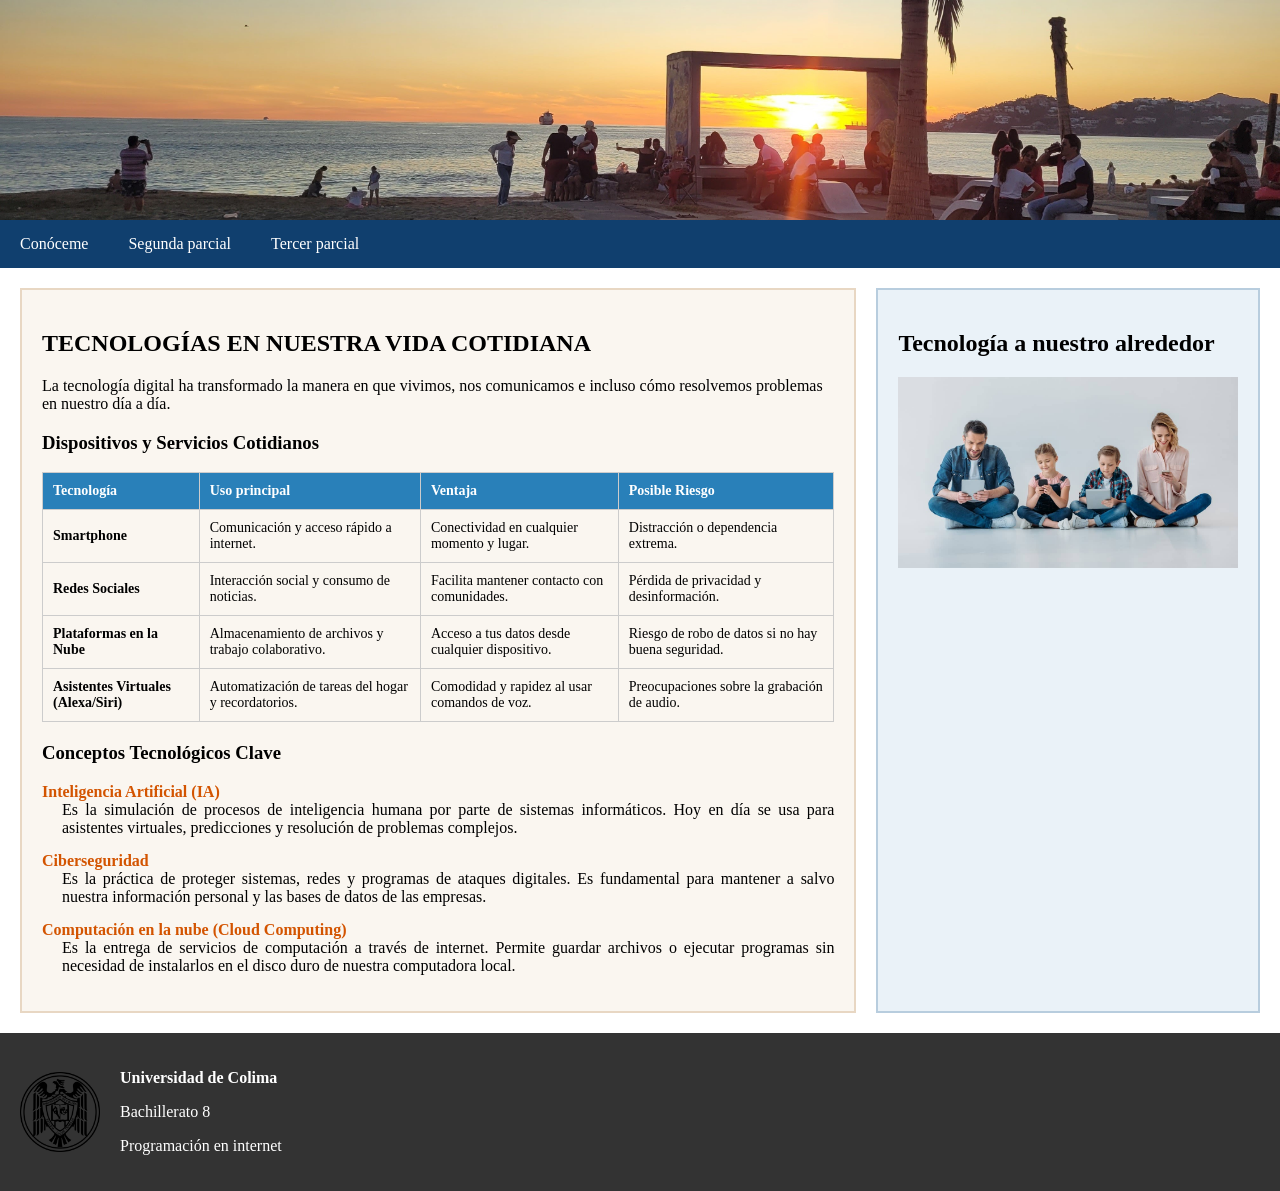
==== comunidad.html @ 7c07b913 "Add files via upload" ====
<!DOCTYPE html>
<html lang="es">
<head>
    <meta charset="UTF-8">
    <title>Comunidad y Tecnología</title>
    <link rel="stylesheet" href="estilos21.09.26.css">
    <style>
        .tabla-tecnologia {
            width: 100%;
            border-collapse: collapse;
            margin-bottom: 20px;
            font-size: 14px;
        }
        .tabla-tecnologia th, .tabla-tecnologia td {
            border: 1px solid #ccc;
            padding: 10px;
            text-align: left;
        }
        .tabla-tecnologia th {
            background-color: #2980b9;
            color: white;
        }
        dt {
            font-weight: bold;
            color: #d35400;
            margin-top: 15px;
        }
        dd {
            margin-bottom: 10px;
            margin-left: 20px;
            text-align: justify;
        }
    </style>
</head>
<body>
    <header><img src="fondo.jpg" alt="Fondo"></header>
    
    <nav style="position: relative; z-index: 999;">
        <ul>
            <li><a href="#">Conóceme</a>
                <ul>
                    <li><a href="Informacion.html">Información personal</a></li>
                    <li><a href="pasatiempos.html">Pasatiempos</a></li>
                </ul>
            </li>
            <li><a href="#">Segunda parcial</a>
                 <ul>
                    <li><a href="#">Práctica uno</a></li> 
                    <li><a href="posiciones.html">Práctica de posiciones</a></li>
                    <li><a href="mundodigital.html">Mi mundo digital</a></li>
                    <li><a href="comunidad.html">Comunidad Digital</a></li>
                 </ul>
            </li>
            <li><a href="#">Tercer parcial</a>
                <ul>
                    
                </ul>
            </li>
        </ul>
    </nav>

    <section>
        <aside class="principal">
            <h2>TECNOLOGÍAS EN NUESTRA VIDA COTIDIANA</h2>
            
            <p>La tecnología digital ha transformado la manera en que vivimos, nos comunicamos e incluso cómo resolvemos problemas en nuestro día a día.</p>

            <h3>Dispositivos y Servicios Cotidianos</h3>
            <table class="tabla-tecnologia">
                <tr>
                    <th>Tecnología</th>
                    <th>Uso principal</th>
                    <th>Ventaja</th>
                    <th>Posible Riesgo</th>
                </tr>
                <tr>
                    <td><strong>Smartphone</strong></td>
                    <td>Comunicación y acceso rápido a internet.</td>
                    <td>Conectividad en cualquier momento y lugar.</td>
                    <td>Distracción o dependencia extrema.</td>
                </tr>
                <tr>
                    <td><strong>Redes Sociales</strong></td>
                    <td>Interacción social y consumo de noticias.</td>
                    <td>Facilita mantener contacto con comunidades.</td>
                    <td>Pérdida de privacidad y desinformación.</td>
                </tr>
                <tr>
                    <td><strong>Plataformas en la Nube</strong></td>
                    <td>Almacenamiento de archivos y trabajo colaborativo.</td>
                    <td>Acceso a tus datos desde cualquier dispositivo.</td>
                    <td>Riesgo de robo de datos si no hay buena seguridad.</td>
                </tr>
                <tr>
                    <td><strong>Asistentes Virtuales (Alexa/Siri)</strong></td>
                    <td>Automatización de tareas del hogar y recordatorios.</td>
                    <td>Comodidad y rapidez al usar comandos de voz.</td>
                    <td>Preocupaciones sobre la grabación de audio.</td>
                </tr>
            </table>

            <h3>Conceptos Tecnológicos Clave</h3>
            <dl>
                <dt>Inteligencia Artificial (IA)</dt>
                <dd>Es la simulación de procesos de inteligencia humana por parte de sistemas informáticos. Hoy en día se usa para asistentes virtuales, predicciones y resolución de problemas complejos.</dd>

                <dt>Ciberseguridad</dt>
                <dd>Es la práctica de proteger sistemas, redes y programas de ataques digitales. Es fundamental para mantener a salvo nuestra información personal y las bases de datos de las empresas.</dd>

                <dt>Computación en la nube (Cloud Computing)</dt>
                <dd>Es la entrega de servicios de computación a través de internet. Permite guardar archivos o ejecutar programas sin necesidad de instalarlos en el disco duro de nuestra computadora local.</dd>
            </dl>
        </aside>

        <aside class="secundario">
            <h2>Tecnología a nuestro alrededor</h2>
  
            <img src="tecnologia.jpg" alt="Personas usando tecnología" width="100%" style="margin-bottom: 15px;">
           
            <iframe width="100%" height="250" src="https://www.youtube.com/embed/5a37OvuA7-8" title="YouTube video player" frameborder="0" allowfullscreen></iframe>
        </aside>
    </section>

    <footer>
        <img src="logo.ucol.png" alt="Logo de la Universidad de Colima">
        <div>
            <p><strong>Universidad de Colima</strong></p>
            <p>Bachillerato 8</p>
            <p>Programación en internet</p>
        </div>
    </footer>
</body>
</html>
---- estilos21.09.26.css ----
:root {
    --color-nav: #103f6e;               /* Azul marino */
    --color-nav-hover: #d97706;         /* Naranja/Dorado cálido */
    --color-submenu: #0b2e52;           /* Azul marino oscuro */
    --color-footer: #333333;            /* Gris oscuro */
    --color-texto-blanco: #ffffff;      /* Blanco */
    --color-fondo-principal: #faf6f0;   /* Tono arena suave */
    --color-borde-principal: #e8d7c3;   /* Borde cálido */
    --color-fondo-secundario: #eaf2f8;   /* Azul claro muy suave */
    --color-borde-secundario: #b8cdde;   /* Borde azulado suave */
}

/* Estilos Generales */
body{
    margin: 0;
}
/*Estilos del encabezado */
header{
    width: 100%;
    height: 220px;
}
header img{
    width: 100%;
    height: 220px;
    object-fit: cover;
}
/*Estilos del menú*/
nav{
    background-color: var(--color-nav);
}
nav ul{
    list-style: none;
    margin: 0;
    padding: 0;
}
nav > ul{
    display: flex;
}
nav li{
    position: relative;
}
nav a {
    display: block;
    color: var(--color-texto-blanco);
    text-decoration: none;
    padding: 15px 20px;
}
nav a:hover{
    background-color: var(--color-nav-hover);
}
/*Estilos del submenu*/
nav li ul{
    display: none;
    position: absolute;
    background-color: var(--color-submenu);
    min-width: 180px;
}
nav li:hover ul{
    display: block;
}
/*Estilos del pie de página*/
footer{
    background-color: var(--color-footer);
    color: var(--color-texto-blanco);
    display: flex;
    align-items: center;
    padding: 20px;
}
footer img{
    width: 80px;
    height: 80px;
    margin-right: 20px;
}
/*Estilos para el cuerpo de página*/ 
section{
    display: flex;
    gap: 20px;
    padding: 20px;
    min-width: 350px;
}
.principal{
    width: 70%;
    background-color: var(--color-fondo-principal);
    padding: 20px;
    border: 2px solid var(--color-borde-principal);
}
.secundario{
    width: 30%;
    background-color: var(--color-fondo-secundario);
    padding: 20px;
    border: 2px solid var(--color-borde-secundario);
}
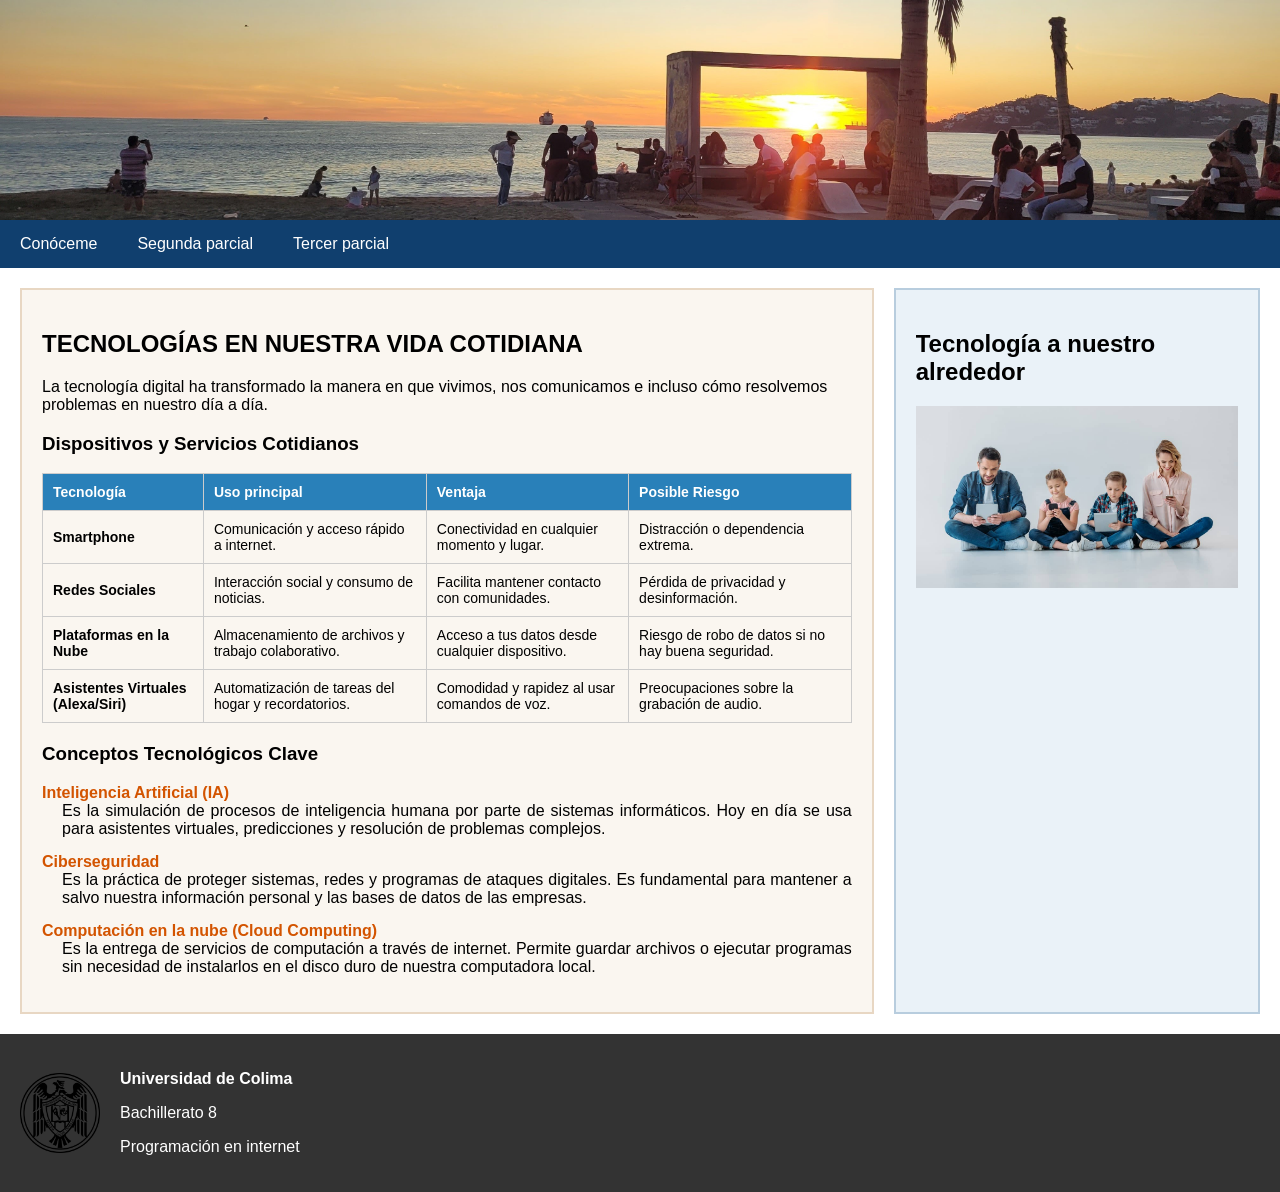
==== commit 7391ab27: "Add 'Sistema de calificaciones' link to comunidad.html" ====
--- a/comunidad.html
+++ b/comunidad.html
@@ -53,7 +53,9 @@
             </li>
             <li><a href="#">Tercer parcial</a>
                 <ul>
-                    
+                    <li><a href="temperaturas.html">Conversor de temperaturas</a></li>
+                    <li><a href="edades.html">Mayor o menor de edad</a></li>
+                    <li><a href="calificaciones.html">Sistema de calificaciones</a></li>
                 </ul>
             </li>
         </ul>
@@ -130,4 +132,4 @@
         </div>
     </footer>
 </body>
-</html>+</html>
--- a/estilos21.09.26.css
+++ b/estilos21.09.26.css
@@ -1,92 +1,177 @@
 :root {
-    --color-nav: #103f6e;               /* Azul marino */
-    --color-nav-hover: #d97706;         /* Naranja/Dorado cálido */
-    --color-submenu: #0b2e52;           /* Azul marino oscuro */
-    --color-footer: #333333;            /* Gris oscuro */
-    --color-texto-blanco: #ffffff;      /* Blanco */
-    --color-fondo-principal: #faf6f0;   /* Tono arena suave */
-    --color-borde-principal: #e8d7c3;   /* Borde cálido */
-    --color-fondo-secundario: #eaf2f8;   /* Azul claro muy suave */
-    --color-borde-secundario: #b8cdde;   /* Borde azulado suave */
+    --color-nav: #103f6e;               
+    --color-nav-hover: #d97706;         
+    --color-submenu: #0b2e52;           
+    --color-footer: #333333;            
+    --color-texto-blanco: #ffffff;      
+    --color-fondo-principal: #faf6f0;   
+    --color-borde-principal: #e8d7c3;   
+    --color-fondo-secundario: #eaf2f8;   
+    --color-borde-secundario: #b8cdde;   
 }
 
-/* Estilos Generales */
-body{
+body {
     margin: 0;
+    font-family: Arial, sans-serif;
 }
-/*Estilos del encabezado */
-header{
+
+header {
     width: 100%;
     height: 220px;
 }
-header img{
+
+header img {
     width: 100%;
     height: 220px;
     object-fit: cover;
 }
-/*Estilos del menú*/
-nav{
+
+nav {
     background-color: var(--color-nav);
 }
-nav ul{
+
+nav ul {
     list-style: none;
     margin: 0;
     padding: 0;
 }
-nav > ul{
+
+nav > ul {
     display: flex;
 }
-nav li{
+
+nav li {
     position: relative;
 }
+
 nav a {
     display: block;
     color: var(--color-texto-blanco);
     text-decoration: none;
     padding: 15px 20px;
 }
-nav a:hover{
+
+nav a:hover {
     background-color: var(--color-nav-hover);
 }
-/*Estilos del submenu*/
-nav li ul{
+
+nav li ul {
     display: none;
     position: absolute;
     background-color: var(--color-submenu);
     min-width: 180px;
+    z-index: 10;
 }
-nav li:hover ul{
+
+nav li:hover ul {
     display: block;
 }
-/*Estilos del pie de página*/
-footer{
+
+footer {
     background-color: var(--color-footer);
     color: var(--color-texto-blanco);
     display: flex;
     align-items: center;
     padding: 20px;
 }
-footer img{
+
+footer img {
     width: 80px;
     height: 80px;
     margin-right: 20px;
 }
-/*Estilos para el cuerpo de página*/ 
-section{
+
+section {
     display: flex;
     gap: 20px;
     padding: 20px;
     min-width: 350px;
+    box-sizing: border-box;
 }
-.principal{
+
+.principal {
     width: 70%;
     background-color: var(--color-fondo-principal);
     padding: 20px;
     border: 2px solid var(--color-borde-principal);
+    box-sizing: border-box;
 }
-.secundario{
+
+.secundario {
     width: 30%;
     background-color: var(--color-fondo-secundario);
     padding: 20px;
     border: 2px solid var(--color-borde-secundario);
-}+    box-sizing: border-box;
+}
+
+.card-conversor {
+    background-color: var(--color-texto-blanco);
+    max-width: 380px;
+    margin: 20px auto;
+    padding: 30px 25px;
+    border-radius: 12px;
+    border: 2px solid var(--color-borde-principal);
+    box-shadow: 0 4px 12px rgba(0, 0, 0, 0.08);
+    text-align: center;
+}
+
+.card-conversor h2 {
+    color: var(--color-nav);
+    margin-top: 0;
+    margin-bottom: 25px;
+    font-size: 22px;
+}
+
+.campo-grupo {
+    margin-bottom: 18px;
+    text-align: center;
+}
+
+.campo-grupo label {
+    display: block;
+    font-weight: bold;
+    margin-bottom: 8px;
+    color: #333333;
+}
+
+.campo-grupo input,
+.campo-grupo select {
+    width: 100%;
+    padding: 10px;
+    border: 1.5px solid #2e7d32;
+    border-radius: 6px;
+    font-size: 14px;
+    box-sizing: border-box;
+    outline: none;
+    background-color: #ffffff;
+}
+
+.btn-convertir {
+    background-color: #27ae60;
+    color: var(--color-texto-blanco);
+    border: none;
+    padding: 10px 25px;
+    border-radius: 6px;
+    font-size: 15px;
+    font-weight: bold;
+    cursor: pointer;
+    margin-top: 5px;
+}
+
+.btn-convertir:hover {
+    background-color: #219150;
+}
+
+.resultado-box {
+    margin-top: 20px;
+    padding: 12px;
+    background-color: var(--color-fondo-secundario);
+    border-radius: 6px;
+    border: 1px solid var(--color-borde-secundario);
+    color: var(--color-nav);
+}
+
+.resultado-box p {
+    margin: 5px 0;
+}
